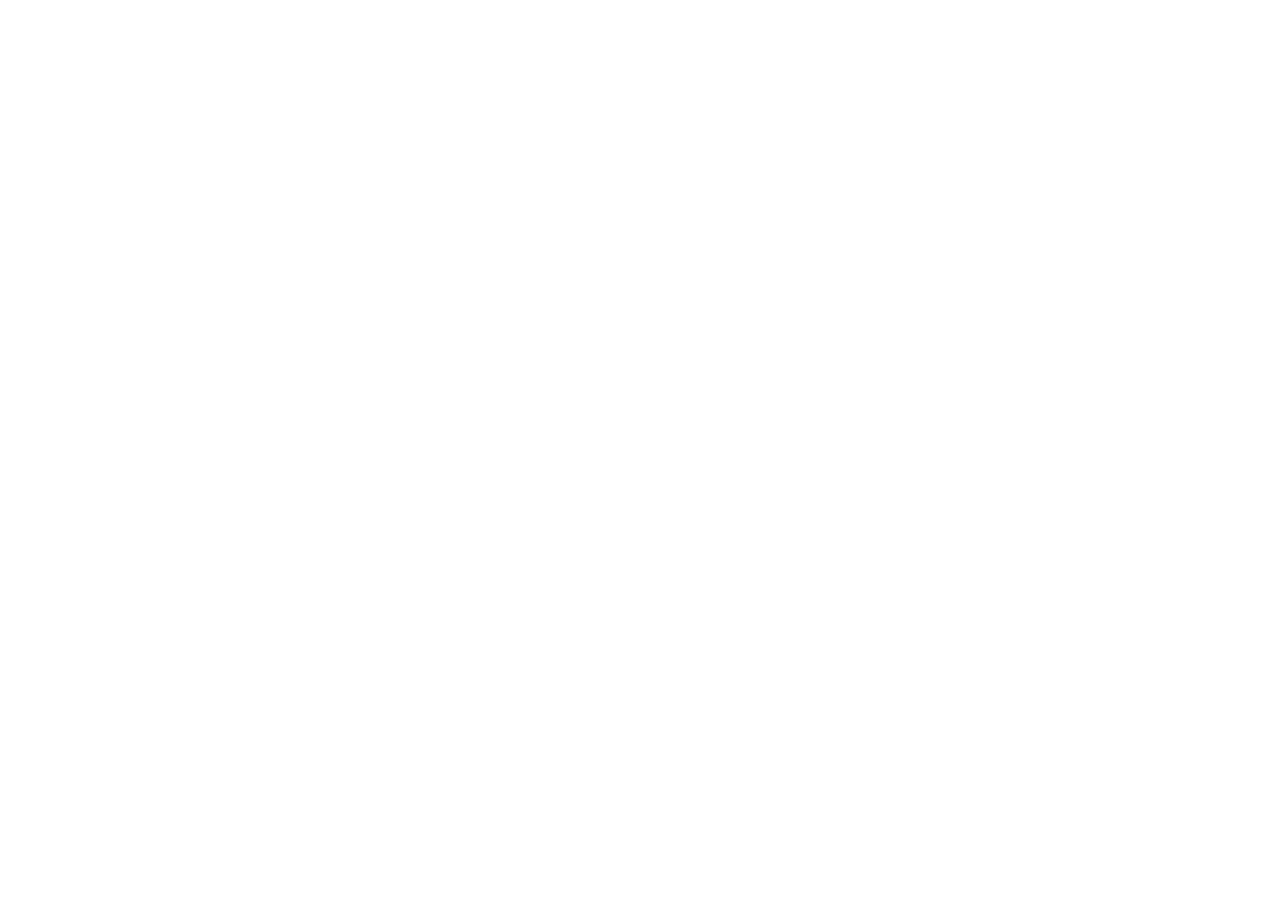
==== index.html @ 2862628f "第一次修改" ====
<!DOCTYPE html>
<html lang="en">
<head>
    <meta charset="UTF-8">
    <meta name="viewport" content="width=device-width, initial-scale=1.0">
    <title>GITHUB作業</title>
</head>
<body>
    
</body>
</html>
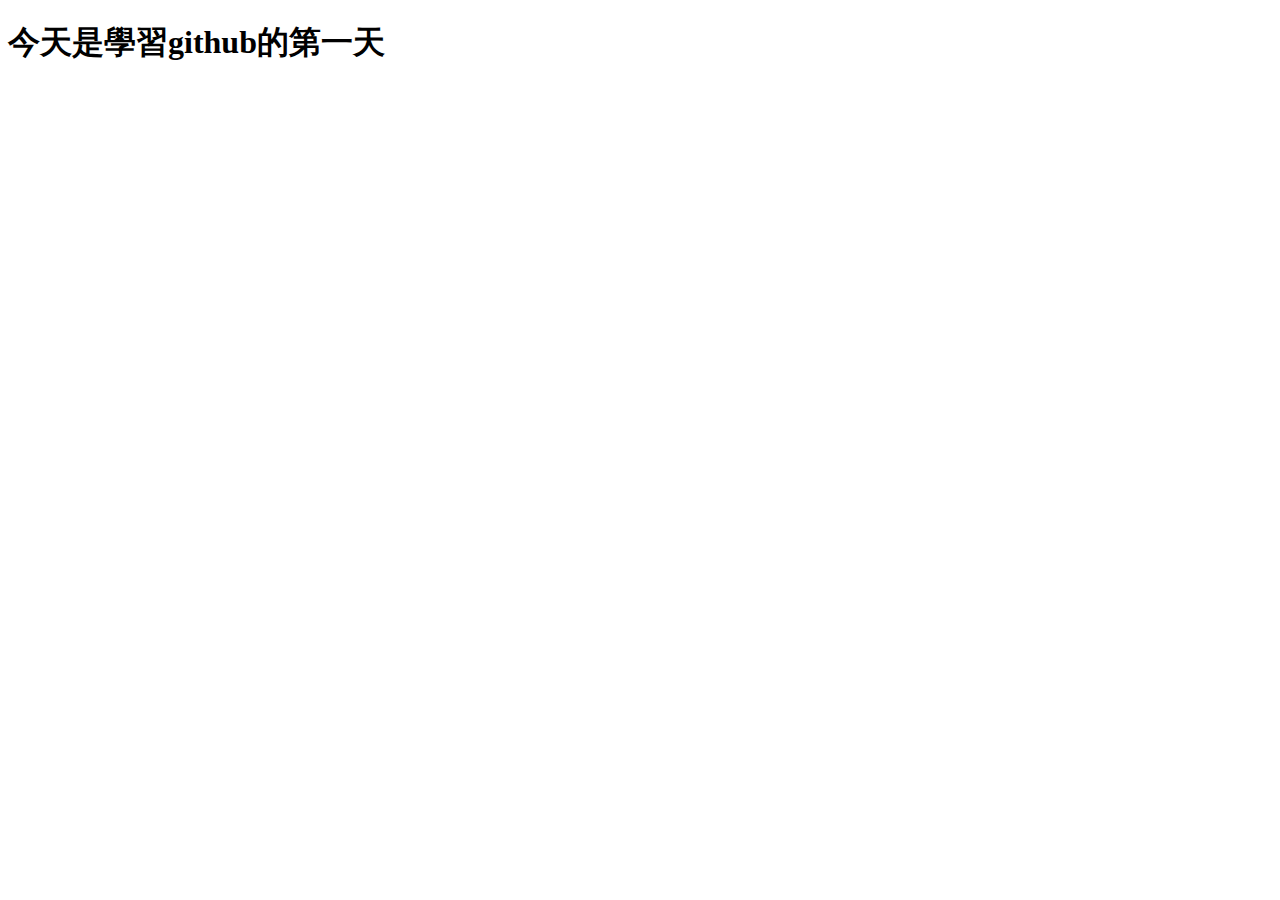
==== commit 39c7108d: "第一次修改" ====
--- a/index.html
+++ b/index.html
@@ -4,8 +4,11 @@
     <meta charset="UTF-8">
     <meta name="viewport" content="width=device-width, initial-scale=1.0">
     <title>GITHUB作業</title>
+    <link rel="stylesheet" href="style.css">
 </head>
 <body>
-    
+    <h1>今天是學習github的第一天</h1>
+
+
 </body>
 </html>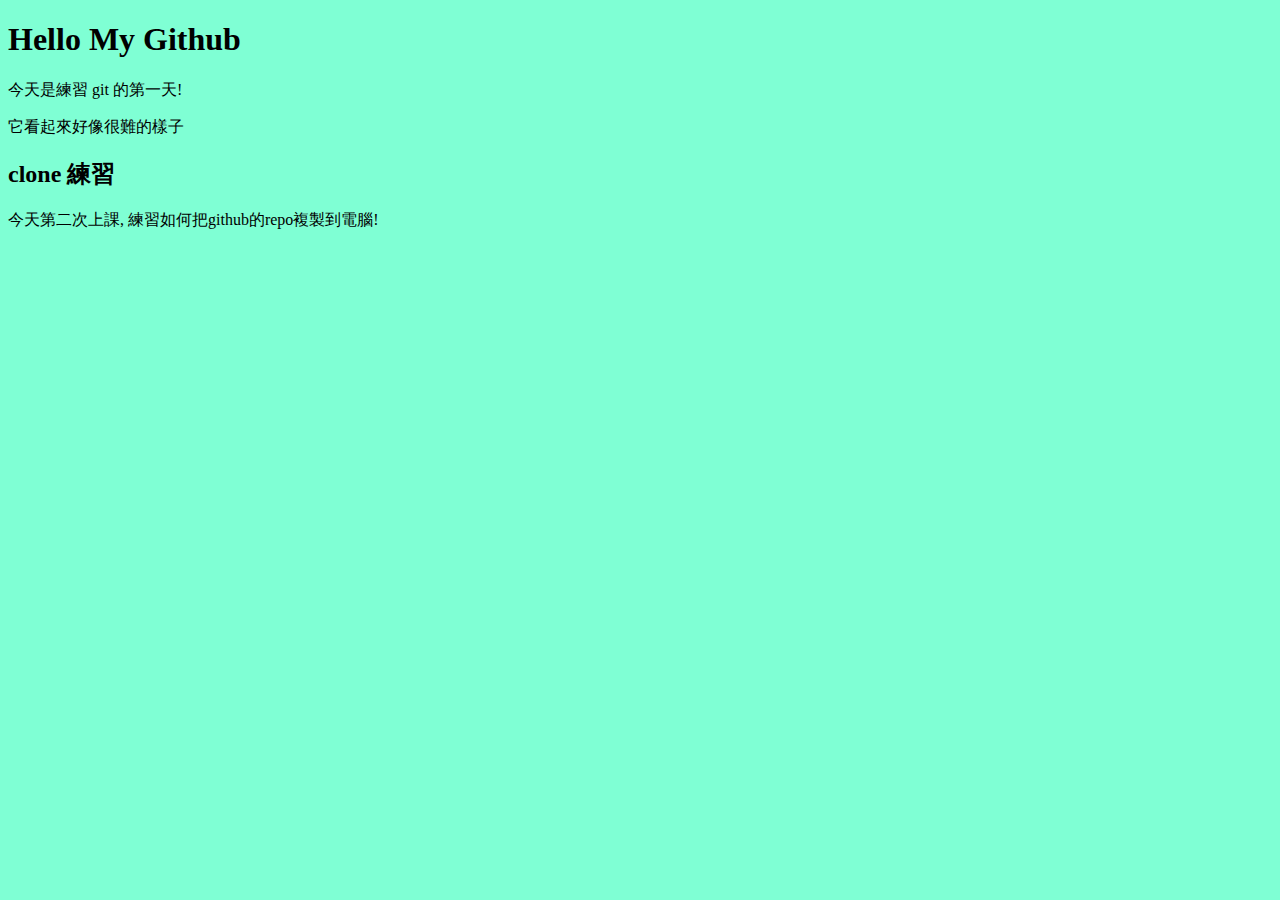
==== commit f6054867: "第二次修改" ====
--- a/index.html
+++ b/index.html
@@ -7,8 +7,14 @@
     <link rel="stylesheet" href="style.css">
 </head>
 <body>
-    <h1>今天是學習github的第一天</h1>
+    <h1>Hello My Github</h1>
 
+    <p>今天是練習 git 的第一天!</p>
+    <p>它看起來好像很難的樣子</p>
+
+    <h2>clone 練習</h2>
+
+    <p>今天第二次上課, 練習如何把github的repo複製到電腦!</p>
 
 </body>
 </html>--- a/style.css
+++ b/style.css
@@ -0,0 +1,3 @@
+body{
+    background-color: aquamarine;
+}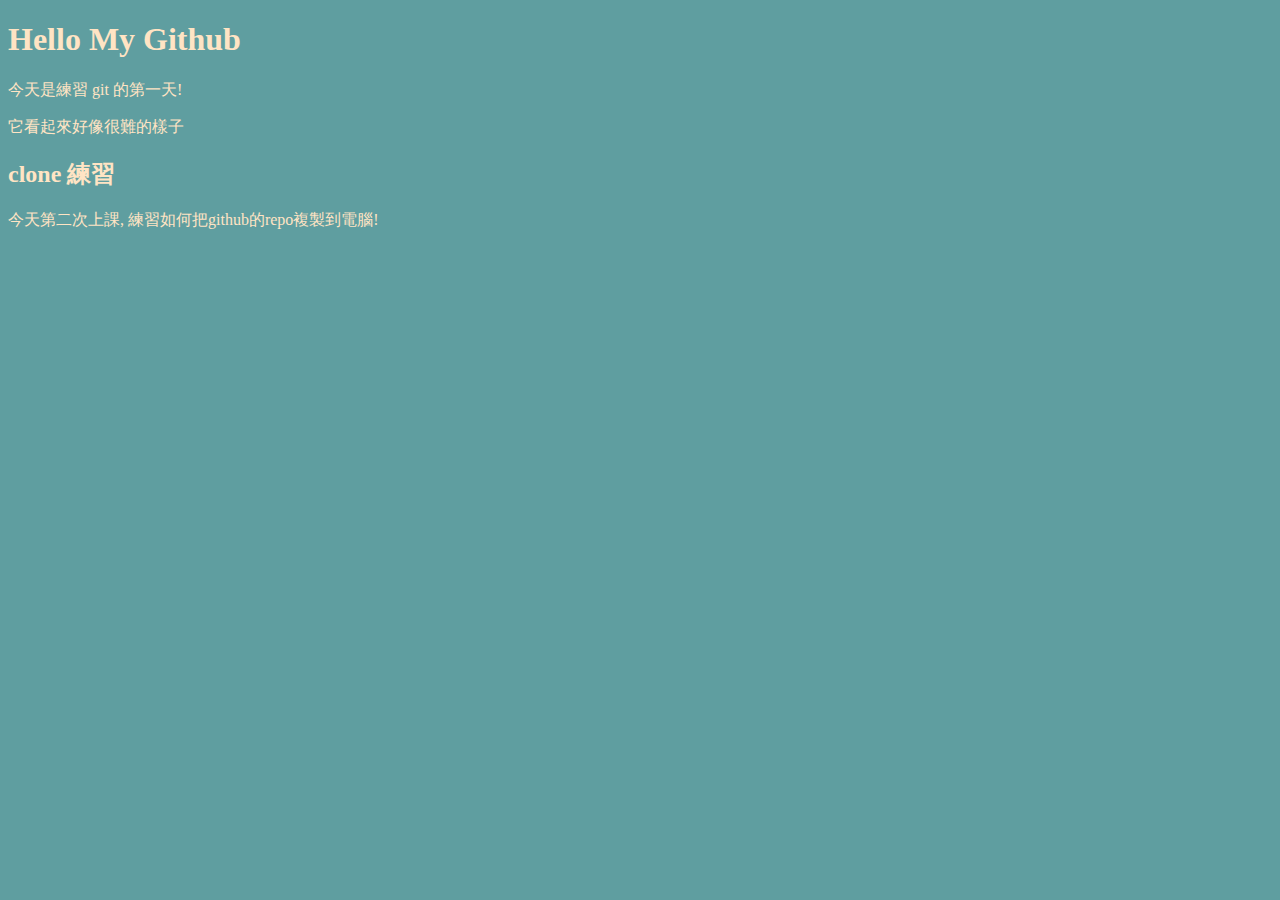
==== commit 4fa37fca: "第四次" ====
--- a/index.html
+++ b/index.html
@@ -15,6 +15,6 @@
     <h2>clone 練習</h2>
 
     <p>今天第二次上課, 練習如何把github的repo複製到電腦!</p>
-
+    
 </body>
 </html>--- a/style.css
+++ b/style.css
@@ -1,3 +1,9 @@
 body{
-    background-color: aquamarine;
+    background-color: cadetblue;
+    color: bisque;
+}
+
+h1 a:hover{
+    animation-duration: all in 5s;
+    animation-name: animate__shakeX;
 }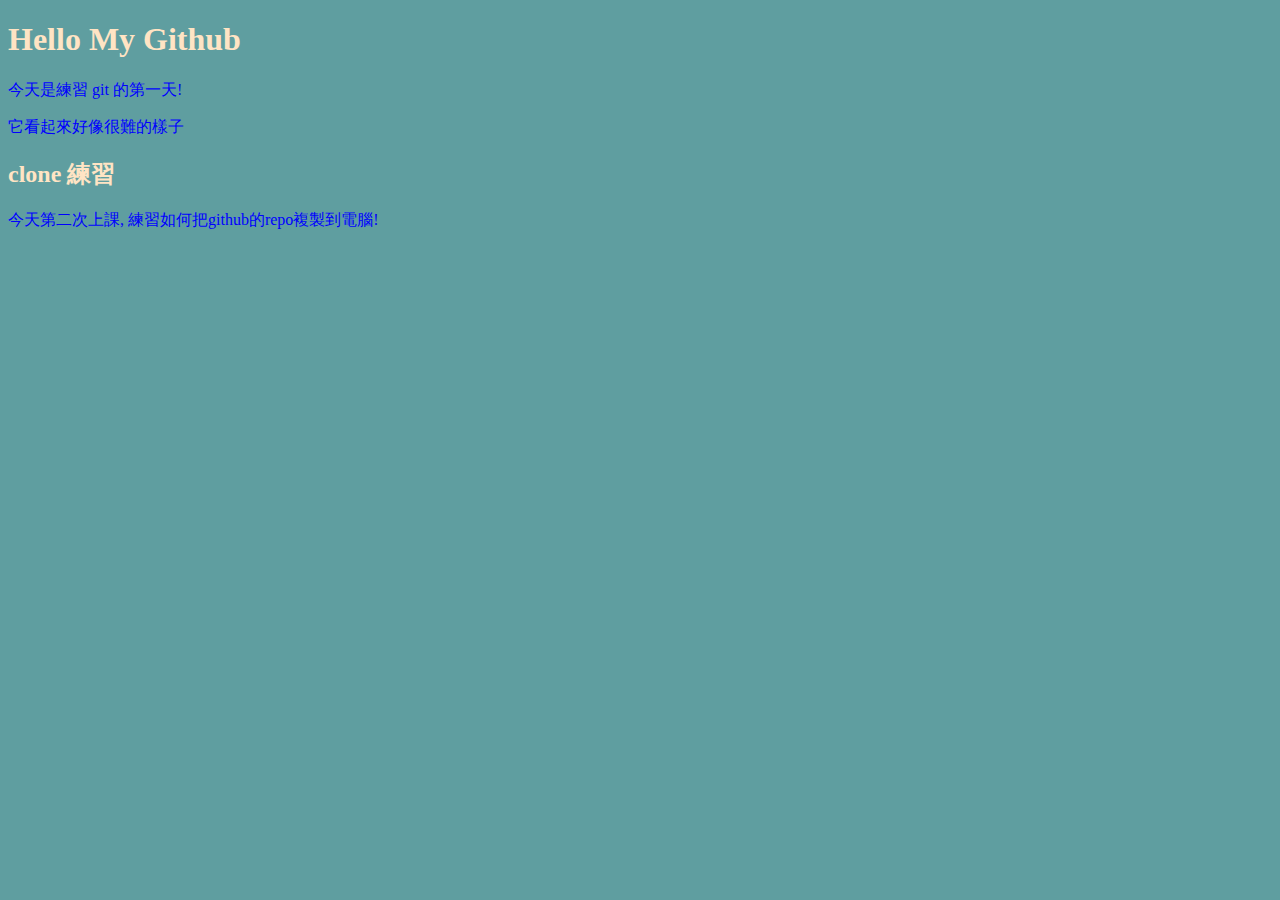
==== commit 8815eb29: "T1CH4" ====
--- a/index.html
+++ b/index.html
@@ -16,5 +16,6 @@
 
     <p>今天第二次上課, 練習如何把github的repo複製到電腦!</p>
     
+    <link rel="stylesheet" href="page.html">
 </body>
 </html>--- a/style.css
+++ b/style.css
@@ -3,7 +3,7 @@
     color: bisque;
 }
 
-h1 a:hover{
-    animation-duration: all in 5s;
-    animation-name: animate__shakeX;
+p{
+    font: bolder;
+    color: blue;
 }